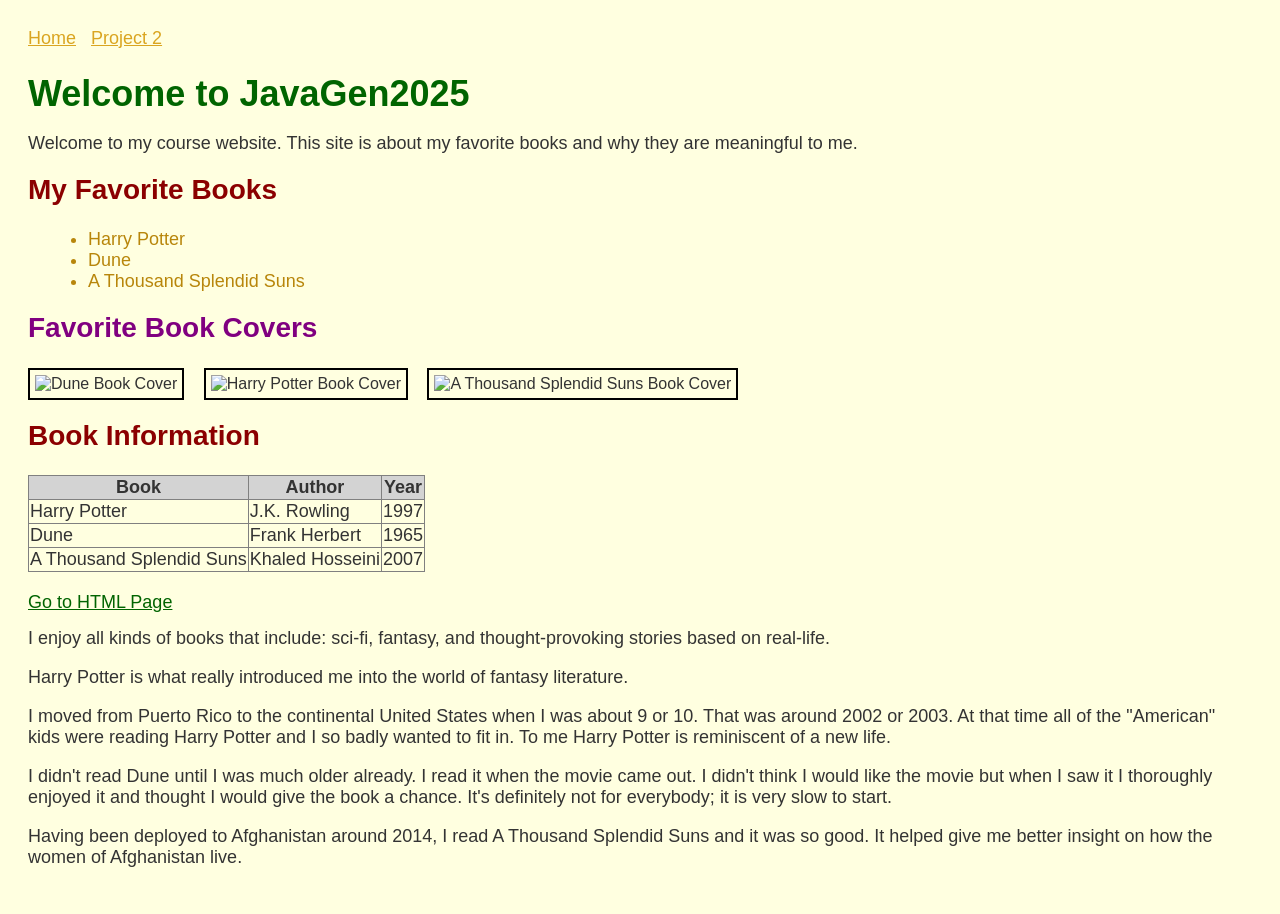
==== 1.HTML/HTML/project2.html @ 6f626b57 "Added Project 2 HTML page" ====
<!DOCTYPE html>
<html lang="en">
<head>
    <meta charset="UTF-8">
    <title>JavaGen2025</title>
</head>
<body style="background-color: lightyellow; font-family: Arial, sans-serif; color: #333; padding: 20px;">

    <nav style="margin-bottom: 20px; font-size: 18px;">
        <a href="index.html" style="margin-right: 10px; color: goldenrod;">Home</a>
        <a href="HTML/project2.html" style="color: goldenrod;">Project 2</a>
    </nav>
    <h1 style="color: darkgreen; font-size: 36px; margin-bottom: 10px;">Welcome to JavaGen2025</h1>

    <p style="font-size: 18px; margin-bottom: 15px;">
        Welcome to my course website. This site is about my favorite books and why they are meaningful to me.
    </p>

    <h2 style="color: darkred; font-size: 28px; margin-top: 20px;">My Favorite Books</h2>
    <ul style="margin-left: 20px; font-size: 18px; color: darkgoldenrod;">
        <li>Harry Potter</li>
        <li>Dune</li>
        <li>A Thousand Splendid Suns</li>
    </ul>

    <h2 style="color: purple; font-size: 28px; margin-top: 20px;">Favorite Book Covers</h2>
    <img src="https://upload.wikimedia.org/wikipedia/en/a/a9/Dune-Frank_Herbert_%281965%29_First_edition.jpg" 
         alt="Dune Book Cover" width="200" style="margin-right: 15px; padding: 5px; border: 2px solid black;">
    <img src="https://upload.wikimedia.org/wikipedia/en/3/3e/Harry_Potter_and_the_Sorcerer%27s_Stone.jpg"
         alt="Harry Potter Book Cover" width="200" style="margin-right: 15px; padding: 5px; border: 2px solid black;">
    <img src="https://upload.wikimedia.org/wikipedia/en/5/5d/A_Thousand_Splendid_Suns_cover.jpg"
         alt="A Thousand Splendid Suns Book Cover" width="200" style="padding: 5px; border: 2px solid black;">

    
    <h2 style="color: darkred; font-size: 28px; margin-top: 20px;">Book Information</h2>
    <table border="1" style="border-collapse: collapse; font-size: 18px; margin-bottom: 20px;">
        <tr style="background-color: lightgray;">
            <th>Book</th>
            <th>Author</th>
            <th>Year</th>
        </tr>
        <tr>
            <td>Harry Potter</td>
            <td>J.K. Rowling</td>
            <td>1997</td>
        </tr>
        <tr>
            <td>Dune</td>
            <td>Frank Herbert</td>
            <td>1965</td>
        </tr>
        <tr>
            <td>A Thousand Splendid Suns</td>
            <td>Khaled Hosseini</td>
            <td>2007</td>
        </tr>
    </table>

    <a href="HTML/project2.html" style="font-size: 18px; color: darkgreen;">Go to HTML Page</a>

    <!-- Personal Paragraphs -->
    <p style="font-size: 18px; margin-top: 15px;">
        I enjoy all kinds of books that include: sci-fi, fantasy, and thought-provoking stories based on real-life.
    </p> 
    <p style="font-size: 18px; margin-top: 15px;">
        Harry Potter is what really introduced me into the world of fantasy literature.
    </p> 
    <p style="font-size: 18px; margin-top: 15px;">
        I moved from Puerto Rico to the continental United States when I was about 9 or 10. That was around 2002 or 2003. At that time all of the "American" kids were reading Harry Potter and I so badly wanted to fit in. To me Harry Potter is reminiscent of a new life.
    </p> 
    <p style="font-size: 18px; margin-top: 15px;">
        I didn't read Dune until I was much older already. I read it when the movie came out. I didn't think I would like the movie but when I saw it I thoroughly enjoyed it and thought I would give the book a chance. It's definitely not for everybody; it is very slow to start.
    </p>
    <p style="font-size: 18px; margin-top: 15px;">
        Having been deployed to Afghanistan around 2014, I read A Thousand Splendid Suns and it was so good. It helped give me better insight on how the women of Afghanistan live.
    </p>

</body>
</html>
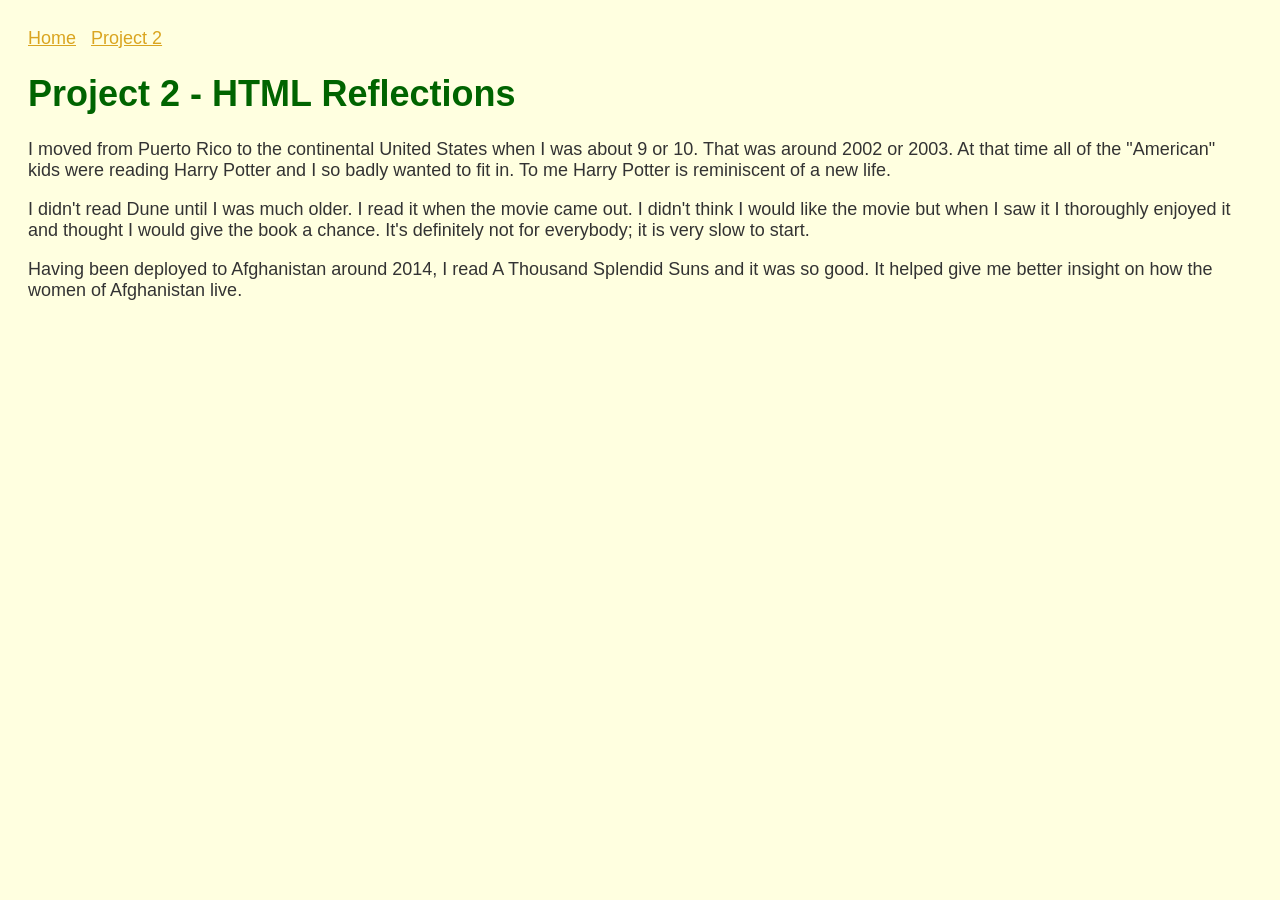
==== commit 2c014ddb: "Added Project 2 HTML page" ====
--- a/1.HTML/HTML/project2.html
+++ b/1.HTML/HTML/project2.html
@@ -1,79 +1,27 @@
-<!DOCTYPE html>
+  <!DOCTYPE html>
 <html lang="en">
 <head>
     <meta charset="UTF-8">
-    <title>JavaGen2025</title>
+    <title>Project 2 - More HTML Content</title>
 </head>
 <body style="background-color: lightyellow; font-family: Arial, sans-serif; color: #333; padding: 20px;">
 
     <nav style="margin-bottom: 20px; font-size: 18px;">
-        <a href="index.html" style="margin-right: 10px; color: goldenrod;">Home</a>
-        <a href="HTML/project2.html" style="color: goldenrod;">Project 2</a>
+        <a href="../index.html" style="margin-right: 10px; color: goldenrod;">Home</a>
+        <a href="project2.html" style="color: goldenrod;">Project 2</a>
     </nav>
-    <h1 style="color: darkgreen; font-size: 36px; margin-bottom: 10px;">Welcome to JavaGen2025</h1>
 
-    <p style="font-size: 18px; margin-bottom: 15px;">
-        Welcome to my course website. This site is about my favorite books and why they are meaningful to me.
-    </p>
+    <h1 style="color: darkgreen; font-size: 36px;">Project 2 - HTML Reflections</h1>
 
-    <h2 style="color: darkred; font-size: 28px; margin-top: 20px;">My Favorite Books</h2>
-    <ul style="margin-left: 20px; font-size: 18px; color: darkgoldenrod;">
-        <li>Harry Potter</li>
-        <li>Dune</li>
-        <li>A Thousand Splendid Suns</li>
-    </ul>
-
-    <h2 style="color: purple; font-size: 28px; margin-top: 20px;">Favorite Book Covers</h2>
-    <img src="https://upload.wikimedia.org/wikipedia/en/a/a9/Dune-Frank_Herbert_%281965%29_First_edition.jpg" 
-         alt="Dune Book Cover" width="200" style="margin-right: 15px; padding: 5px; border: 2px solid black;">
-    <img src="https://upload.wikimedia.org/wikipedia/en/3/3e/Harry_Potter_and_the_Sorcerer%27s_Stone.jpg"
-         alt="Harry Potter Book Cover" width="200" style="margin-right: 15px; padding: 5px; border: 2px solid black;">
-    <img src="https://upload.wikimedia.org/wikipedia/en/5/5d/A_Thousand_Splendid_Suns_cover.jpg"
-         alt="A Thousand Splendid Suns Book Cover" width="200" style="padding: 5px; border: 2px solid black;">
-
-    
-    <h2 style="color: darkred; font-size: 28px; margin-top: 20px;">Book Information</h2>
-    <table border="1" style="border-collapse: collapse; font-size: 18px; margin-bottom: 20px;">
-        <tr style="background-color: lightgray;">
-            <th>Book</th>
-            <th>Author</th>
-            <th>Year</th>
-        </tr>
-        <tr>
-            <td>Harry Potter</td>
-            <td>J.K. Rowling</td>
-            <td>1997</td>
-        </tr>
-        <tr>
-            <td>Dune</td>
-            <td>Frank Herbert</td>
-            <td>1965</td>
-        </tr>
-        <tr>
-            <td>A Thousand Splendid Suns</td>
-            <td>Khaled Hosseini</td>
-            <td>2007</td>
-        </tr>
-    </table>
-
-    <a href="HTML/project2.html" style="font-size: 18px; color: darkgreen;">Go to HTML Page</a>
-
-    <!-- Personal Paragraphs -->
-    <p style="font-size: 18px; margin-top: 15px;">
-        I enjoy all kinds of books that include: sci-fi, fantasy, and thought-provoking stories based on real-life.
-    </p> 
-    <p style="font-size: 18px; margin-top: 15px;">
-        Harry Potter is what really introduced me into the world of fantasy literature.
-    </p> 
     <p style="font-size: 18px; margin-top: 15px;">
         I moved from Puerto Rico to the continental United States when I was about 9 or 10. That was around 2002 or 2003. At that time all of the "American" kids were reading Harry Potter and I so badly wanted to fit in. To me Harry Potter is reminiscent of a new life.
-    </p> 
+    </p>
     <p style="font-size: 18px; margin-top: 15px;">
-        I didn't read Dune until I was much older already. I read it when the movie came out. I didn't think I would like the movie but when I saw it I thoroughly enjoyed it and thought I would give the book a chance. It's definitely not for everybody; it is very slow to start.
+        I didn't read Dune until I was much older. I read it when the movie came out. I didn't think I would like the movie but when I saw it I thoroughly enjoyed it and thought I would give the book a chance. It's definitely not for everybody; it is very slow to start.
     </p>
     <p style="font-size: 18px; margin-top: 15px;">
         Having been deployed to Afghanistan around 2014, I read A Thousand Splendid Suns and it was so good. It helped give me better insight on how the women of Afghanistan live.
     </p>
 
 </body>
-</html>
+</html>
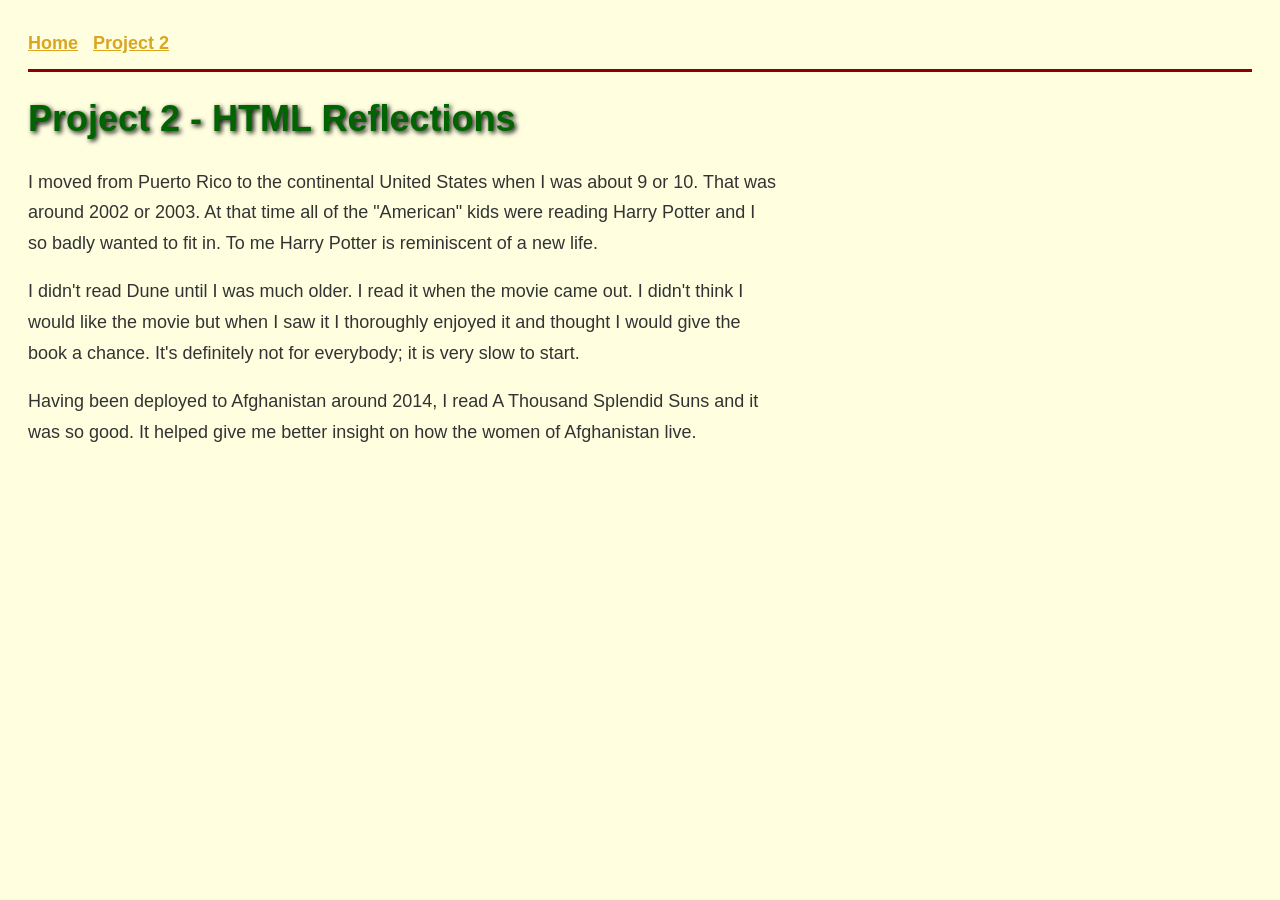
==== commit a1f8171f: "Added Project 4 js v17" ====
--- a/1.HTML/HTML/project2.html
+++ b/1.HTML/HTML/project2.html
@@ -3,6 +3,7 @@
 <head>
     <meta charset="UTF-8">
     <title>Project 2 - More HTML Content</title>
+     <link rel="stylesheet" href="../../styles.css">
 </head>
 <body style="background-color: lightyellow; font-family: Arial, sans-serif; color: #333; padding: 20px;">
 
--- a/styles.css
+++ b/styles.css
@@ -0,0 +1,160 @@
+ body {
+    background-color: #0b0b0b;
+    font-family: Georgia, "Times New Roman", serif;
+    color: #f2e6c9;
+    padding: 20px;
+    line-height: 1.7;
+    font-size: 18px;
+}
+
+nav {
+    margin-bottom: 25px;
+    font-size: 20px;
+    border-bottom: 3px solid #8b0000;
+    padding-bottom: 10px;
+}
+
+nav a {
+    margin-right: 20px;
+    color: #ffd95a;
+    text-decoration: underline;
+    font-weight: bold;
+}
+
+nav a:hover {
+    color: #fff2a8;
+    text-shadow: 0 0 4px #ffcc00;
+}
+
+nav a:focus,
+a:focus {
+    outline: 3px solid #fff2a8;
+    outline-offset: 3px;
+    background-color: #222;
+}
+
+h1 {
+    color: #ffd95a;
+    font-size: 40px;
+    text-shadow: 2px 2px 5px black;
+    line-height: 1.3;
+}
+
+h2 {
+    color: #f0c75e;
+    font-size: 30px;
+    margin-top: 25px;
+    border-left: 5px solid #ffd95a;
+    padding-left: 10px;
+    line-height: 1.4;
+}
+
+p {
+    font-size: 18px;
+    margin-top: 15px;
+    line-height: 1.7;
+    max-width: 75ch;
+}
+
+ul {
+    margin-left: 25px;
+    color: #f2e6c9;
+    line-height: 1.6;
+}
+
+li {
+    margin-bottom: 10px;
+}
+
+img {
+    width: 200px;
+    max-width: 100%;
+    height: auto;
+    margin-right: 15px;
+    padding: 5px;
+    border: 3px solid #ffd95a;
+    background-color: #1a1a1a;
+    box-shadow: 0 0 10px black;
+}
+
+table {
+    border-collapse: collapse;
+    font-size: 18px;
+    margin-top: 15px;
+    margin-bottom: 25px;
+    width: 100%;
+    max-width: 700px;
+    background-color: #1a1a1a;
+    color: #f2e6c9;
+}
+
+th {
+    background-color: #8b0000;
+    color: #ffffff;
+}
+
+table, th, td {
+    border: 1px solid #ffd95a;
+    padding: 12px;
+}
+
+section {
+    margin-bottom: 40px;
+}
+//CSS for project 4//
+
+form {
+    max-width: 500px;
+    margin-top: 20px;
+    padding: 20px;
+    background-color: #1a1a1a;
+    border: 2px solid #ffd95a;
+}
+
+label {
+    display: block;
+    margin-top: 15px;
+    font-weight: bold;
+}
+
+input {
+    width: 100%;
+    padding: 8px;
+    margin-top: 5px;
+}
+
+button {
+    margin-top: 15px;
+    padding: 10px;
+    background-color: #8b0000;
+    color: white;
+    border: none;
+    cursor: pointer;
+}
+
+button:hover {
+    background-color: #a30000;
+}
+
+#messageBox {
+    margin-top: 20px;
+    font-size: 20px;
+    color: #fff2a8;
+}
+//Responsiveness CSS// 
+
+@media screen and (max-width: 600px) {
+    nav a {
+        display: block;
+        margin-bottom: 10px;
+    }
+
+    img {
+        width: 100%;
+    }
+
+    body {
+        font-size: 16px;
+        padding: 10px;
+    }
+}
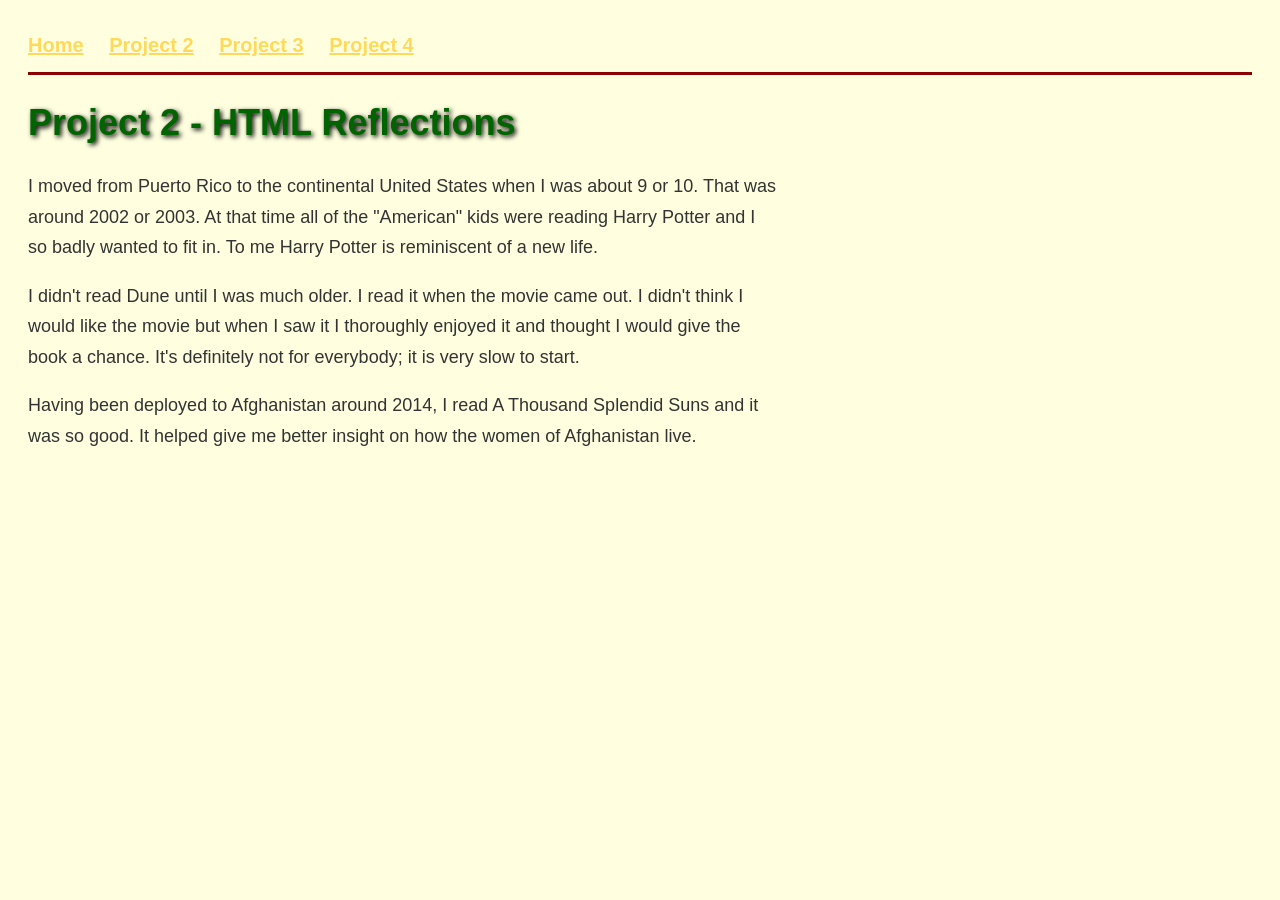
==== commit 80b0256e: "Added Project 4 js v18" ====
--- a/1.HTML/HTML/project2.html
+++ b/1.HTML/HTML/project2.html
@@ -7,10 +7,12 @@
 </head>
 <body style="background-color: lightyellow; font-family: Arial, sans-serif; color: #333; padding: 20px;">
 
-    <nav style="margin-bottom: 20px; font-size: 18px;">
-        <a href="../index.html" style="margin-right: 10px; color: goldenrod;">Home</a>
-        <a href="project2.html" style="color: goldenrod;">Project 2</a>
-    </nav>
+    <nav aria-label="Main navigation">
+    <a href="../../index.html">Home</a>
+    <a href="project2.html">Project 2</a>
+    <a href="../../2.CSS/CSS/project3.html">Project 3</a>
+    <a href="../../3.JAVASCRIPT/JAVASCRIPT/project4.html">Project 4</a>
+</nav>
 
     <h1 style="color: darkgreen; font-size: 36px;">Project 2 - HTML Reflections</h1>
 
